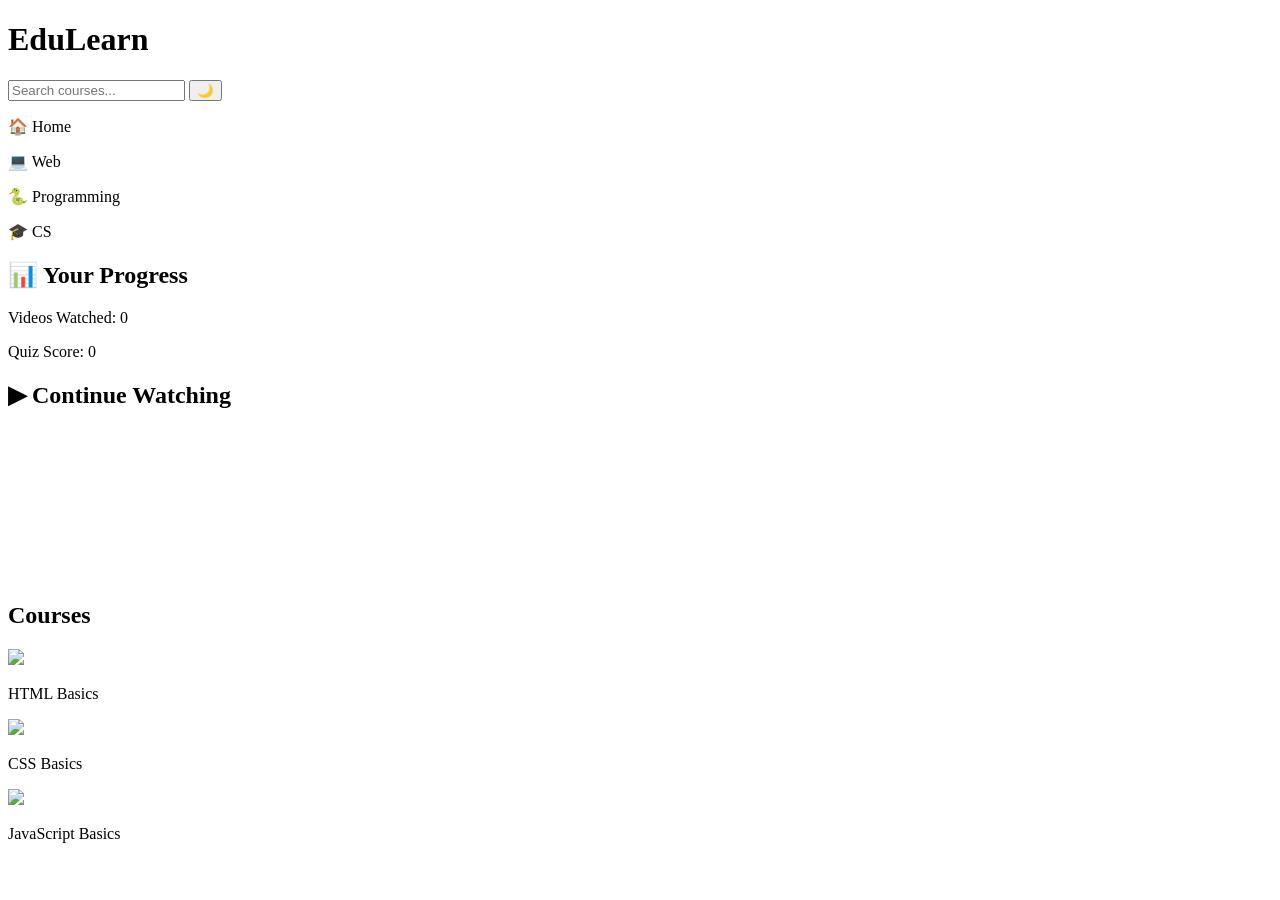
==== demo.html @ db1dd55f "Update demo.html" ====
<!DOCTYPE html>
<html lang="en">
<head>
  <meta charset="UTF-8">
  <meta name="viewport" content="width=device-width, initial-scale=1.0">
  <title>EduLearn</title>
  <link rel="stylesheet" href="app.css">
</head>
<body>

<header>
  <h1>EduLearn</h1>

  <div class="top-bar">
    <input type="text" placeholder="Search courses...">
    <button id="themeToggle">🌙</button>
  </div>
</header>

<nav>
  <p>🏠 Home</p>
  <p>💻 Web</p>
  <p>🐍 Programming</p>
  <p>🎓 CS</p>
</nav>

<section class="progress">
  <h2>📊 Your Progress</h2>
  <p>Videos Watched: <span id="watched">0</span></p>
  <p>Quiz Score: 0</p>
</section>

<section class="player-section">
  <h2>▶ Continue Watching</h2>

  <div class="video-container">
    <iframe 
      id="player"
      src="https://www.youtube.com/embed/UB1O30fR-EE"
      frameborder="0"
      allow="accelerometer; autoplay; clipboard-write; encrypted-media; gyroscope; picture-in-picture"
      allowfullscreen>
    </iframe>
  </div>
</section>

<section class="courses">
  <h2>Courses</h2>

  <div class="card" onclick="loadVideo('UB1O30fR-EE')">
    <img src="https://img.youtube.com/vi/UB1O30fR-EE/0.jpg">
    <p>HTML Basics</p>
  </div>

  <div class="card" onclick="loadVideo('yfoY53QXEnI')">
    <img src="https://img.youtube.com/vi/yfoY53QXEnI/0.jpg">
    <p>CSS Basics</p>
  </div>

  <div class="card" onclick="loadVideo('PkZNo7MFNFg')">
    <img src="https://img.youtube.com/vi/PkZNo7MFNFg/0.jpg">
    <p>JavaScript Basics</p>
  </div>

</section>

<script src="app.js"></script>
</body>
</html>
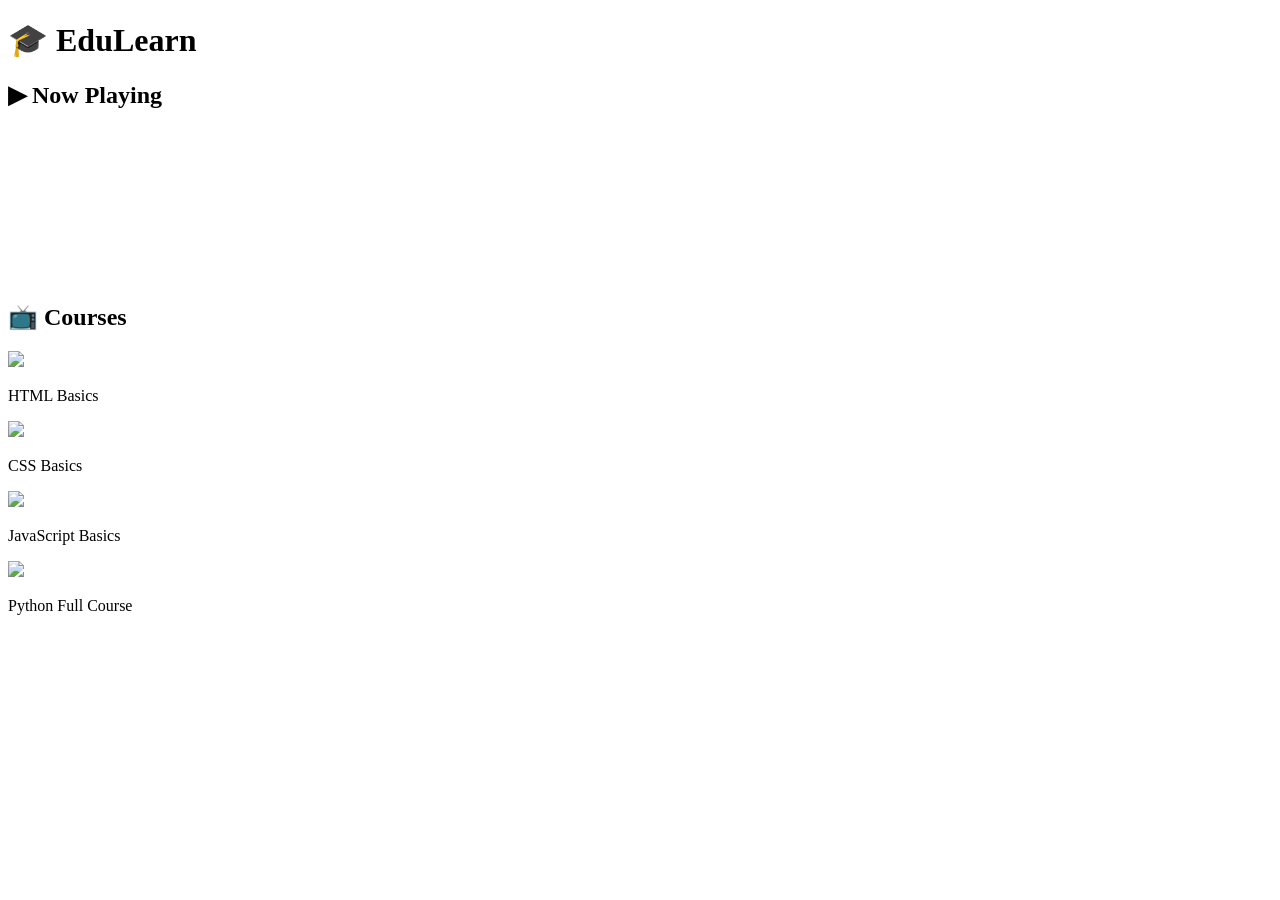
==== commit 743cc329: "Update demo.html" ====
--- a/demo.html
+++ b/demo.html
@@ -9,29 +9,11 @@
 <body>
 
 <header>
-  <h1>EduLearn</h1>
-
-  <div class="top-bar">
-    <input type="text" placeholder="Search courses...">
-    <button id="themeToggle">🌙</button>
-  </div>
+  <h1>🎓 EduLearn</h1>
 </header>
 
-<nav>
-  <p>🏠 Home</p>
-  <p>💻 Web</p>
-  <p>🐍 Programming</p>
-  <p>🎓 CS</p>
-</nav>
-
-<section class="progress">
-  <h2>📊 Your Progress</h2>
-  <p>Videos Watched: <span id="watched">0</span></p>
-  <p>Quiz Score: 0</p>
-</section>
-
 <section class="player-section">
-  <h2>▶ Continue Watching</h2>
+  <h2>▶ Now Playing</h2>
 
   <div class="video-container">
     <iframe 
@@ -45,23 +27,31 @@
 </section>
 
 <section class="courses">
-  <h2>Courses</h2>
+  <h2>📺 Courses</h2>
 
-  <div class="card" onclick="loadVideo('UB1O30fR-EE')">
-    <img src="https://img.youtube.com/vi/UB1O30fR-EE/0.jpg">
-    <p>HTML Basics</p>
+  <div class="grid">
+
+    <div class="card" onclick="loadVideo('UB1O30fR-EE')">
+      <img src="https://img.youtube.com/vi/UB1O30fR-EE/0.jpg">
+      <p>HTML Basics</p>
+    </div>
+
+    <div class="card" onclick="loadVideo('yfoY53QXEnI')">
+      <img src="https://img.youtube.com/vi/yfoY53QXEnI/0.jpg">
+      <p>CSS Basics</p>
+    </div>
+
+    <div class="card" onclick="loadVideo('PkZNo7MFNFg')">
+      <img src="https://img.youtube.com/vi/PkZNo7MFNFg/0.jpg">
+      <p>JavaScript Basics</p>
+    </div>
+
+    <div class="card" onclick="loadVideo('rfscVS0vtbw')">
+      <img src="https://img.youtube.com/vi/rfscVS0vtbw/0.jpg">
+      <p>Python Full Course</p>
+    </div>
+
   </div>
-
-  <div class="card" onclick="loadVideo('yfoY53QXEnI')">
-    <img src="https://img.youtube.com/vi/yfoY53QXEnI/0.jpg">
-    <p>CSS Basics</p>
-  </div>
-
-  <div class="card" onclick="loadVideo('PkZNo7MFNFg')">
-    <img src="https://img.youtube.com/vi/PkZNo7MFNFg/0.jpg">
-    <p>JavaScript Basics</p>
-  </div>
-
 </section>
 
 <script src="app.js"></script>
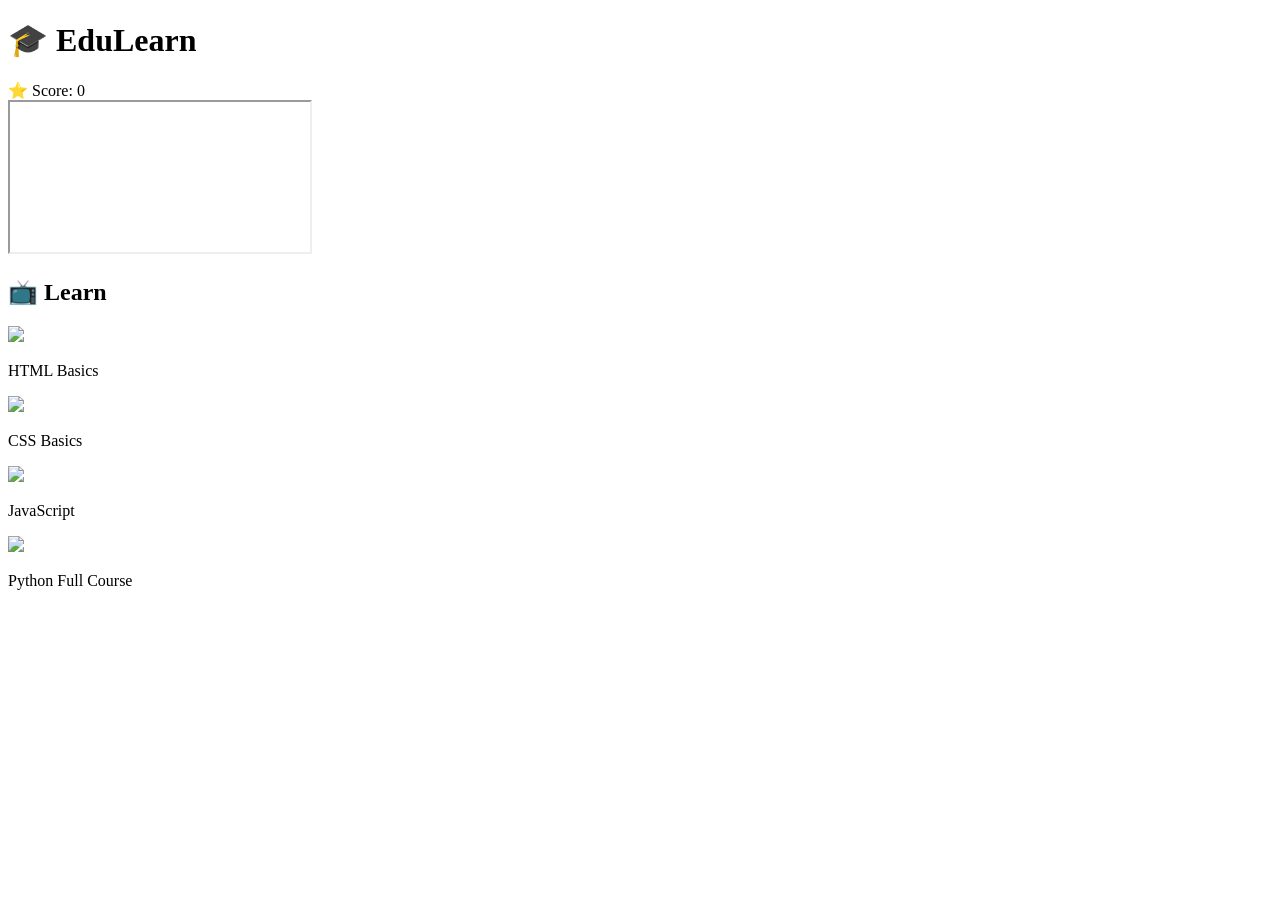
==== commit d58d7aba: "Update demo.html" ====
--- a/demo.html
+++ b/demo.html
@@ -10,49 +10,54 @@
 
 <header>
   <h1>🎓 EduLearn</h1>
+  <div class="score-box">
+    ⭐ Score: <span id="score">0</span>
+  </div>
 </header>
 
-<section class="player-section">
-  <h2>▶ Now Playing</h2>
+<main>
 
-  <div class="video-container">
-    <iframe 
-      id="player"
-      src="https://www.youtube.com/embed/UB1O30fR-EE"
-      frameborder="0"
-      allow="accelerometer; autoplay; clipboard-write; encrypted-media; gyroscope; picture-in-picture"
-      allowfullscreen>
-    </iframe>
-  </div>
-</section>
+  <!-- PLAYER -->
+  <section class="player-section">
+    <div class="video-container">
+      <iframe 
+        id="player"
+        src="https://www.youtube.com/embed/UB1O30fR-EE"
+        allowfullscreen>
+      </iframe>
+    </div>
+  </section>
 
-<section class="courses">
-  <h2>📺 Courses</h2>
+  <!-- COURSES -->
+  <section class="courses">
+    <h2>📺 Learn</h2>
 
-  <div class="grid">
+    <div class="grid">
 
-    <div class="card" onclick="loadVideo('UB1O30fR-EE')">
-      <img src="https://img.youtube.com/vi/UB1O30fR-EE/0.jpg">
-      <p>HTML Basics</p>
+      <div class="card" onclick="loadVideo('UB1O30fR-EE')">
+        <img src="https://img.youtube.com/vi/UB1O30fR-EE/0.jpg">
+        <p>HTML Basics</p>
+      </div>
+
+      <div class="card" onclick="loadVideo('yfoY53QXEnI')">
+        <img src="https://img.youtube.com/vi/yfoY53QXEnI/0.jpg">
+        <p>CSS Basics</p>
+      </div>
+
+      <div class="card" onclick="loadVideo('PkZNo7MFNFg')">
+        <img src="https://img.youtube.com/vi/PkZNo7MFNFg/0.jpg">
+        <p>JavaScript</p>
+      </div>
+
+      <div class="card" onclick="loadVideo('rfscVS0vtbw')">
+        <img src="https://img.youtube.com/vi/rfscVS0vtbw/0.jpg">
+        <p>Python Full Course</p>
+      </div>
+
     </div>
+  </section>
 
-    <div class="card" onclick="loadVideo('yfoY53QXEnI')">
-      <img src="https://img.youtube.com/vi/yfoY53QXEnI/0.jpg">
-      <p>CSS Basics</p>
-    </div>
-
-    <div class="card" onclick="loadVideo('PkZNo7MFNFg')">
-      <img src="https://img.youtube.com/vi/PkZNo7MFNFg/0.jpg">
-      <p>JavaScript Basics</p>
-    </div>
-
-    <div class="card" onclick="loadVideo('rfscVS0vtbw')">
-      <img src="https://img.youtube.com/vi/rfscVS0vtbw/0.jpg">
-      <p>Python Full Course</p>
-    </div>
-
-  </div>
-</section>
+</main>
 
 <script src="app.js"></script>
 </body>
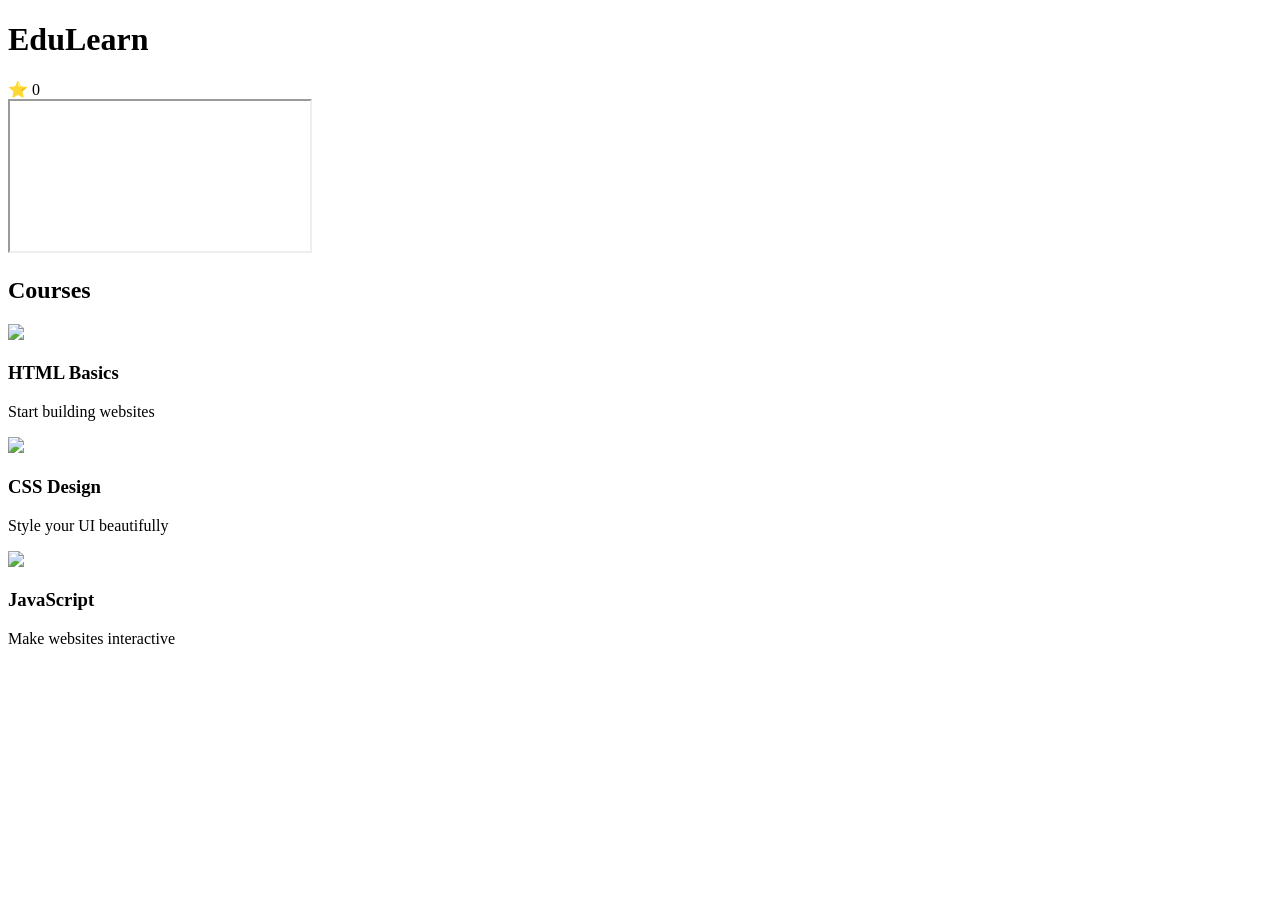
==== commit 87a5a4e1: "Update demo.html" ====
--- a/demo.html
+++ b/demo.html
@@ -9,55 +9,48 @@
 <body>
 
 <header>
-  <h1>🎓 EduLearn</h1>
-  <div class="score-box">
-    ⭐ Score: <span id="score">0</span>
-  </div>
+  <h1>EduLearn</h1>
+  <div class="score">⭐ <span id="score">0</span></div>
 </header>
 
-<main>
+<!-- VIDEO -->
+<section class="player">
+  <iframe 
+    id="player"
+    src="https://www.youtube.com/embed/UB1O30fR-EE"
+    allowfullscreen>
+  </iframe>
+</section>
 
-  <!-- PLAYER -->
-  <section class="player-section">
-    <div class="video-container">
-      <iframe 
-        id="player"
-        src="https://www.youtube.com/embed/UB1O30fR-EE"
-        allowfullscreen>
-      </iframe>
+<!-- COURSES -->
+<section class="section">
+  <h2>Courses</h2>
+
+  <div class="card" onclick="loadVideo('UB1O30fR-EE')">
+    <img src="https://img.youtube.com/vi/UB1O30fR-EE/0.jpg">
+    <div>
+      <h3>HTML Basics</h3>
+      <p>Start building websites</p>
     </div>
-  </section>
+  </div>
 
-  <!-- COURSES -->
-  <section class="courses">
-    <h2>📺 Learn</h2>
+  <div class="card" onclick="loadVideo('yfoY53QXEnI')">
+    <img src="https://img.youtube.com/vi/yfoY53QXEnI/0.jpg">
+    <div>
+      <h3>CSS Design</h3>
+      <p>Style your UI beautifully</p>
+    </div>
+  </div>
 
-    <div class="grid">
+  <div class="card" onclick="loadVideo('PkZNo7MFNFg')">
+    <img src="https://img.youtube.com/vi/PkZNo7MFNFg/0.jpg">
+    <div>
+      <h3>JavaScript</h3>
+      <p>Make websites interactive</p>
+    </div>
+  </div>
 
-      <div class="card" onclick="loadVideo('UB1O30fR-EE')">
-        <img src="https://img.youtube.com/vi/UB1O30fR-EE/0.jpg">
-        <p>HTML Basics</p>
-      </div>
-
-      <div class="card" onclick="loadVideo('yfoY53QXEnI')">
-        <img src="https://img.youtube.com/vi/yfoY53QXEnI/0.jpg">
-        <p>CSS Basics</p>
-      </div>
-
-      <div class="card" onclick="loadVideo('PkZNo7MFNFg')">
-        <img src="https://img.youtube.com/vi/PkZNo7MFNFg/0.jpg">
-        <p>JavaScript</p>
-      </div>
-
-      <div class="card" onclick="loadVideo('rfscVS0vtbw')">
-        <img src="https://img.youtube.com/vi/rfscVS0vtbw/0.jpg">
-        <p>Python Full Course</p>
-      </div>
-
-    </div>
-  </section>
-
-</main>
+</section>
 
 <script src="app.js"></script>
 </body>
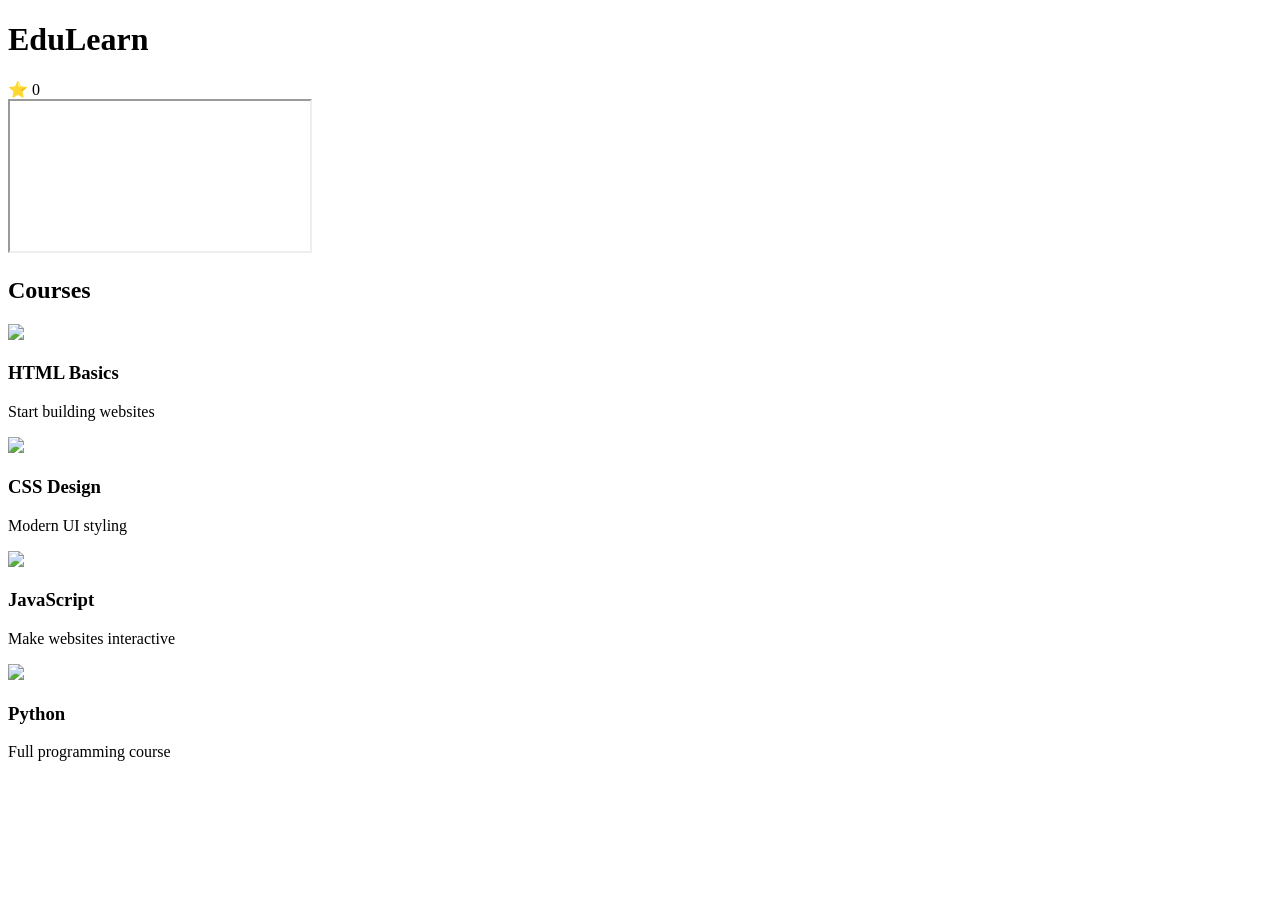
==== commit 61bd16cd: "Update demo.html" ====
--- a/demo.html
+++ b/demo.html
@@ -13,7 +13,7 @@
   <div class="score">⭐ <span id="score">0</span></div>
 </header>
 
-<!-- VIDEO -->
+<!-- VIDEO PLAYER -->
 <section class="player">
   <iframe 
     id="player"
@@ -22,34 +22,37 @@
   </iframe>
 </section>
 
-<!-- COURSES -->
+<!-- COURSES GRID -->
 <section class="section">
   <h2>Courses</h2>
 
-  <div class="card" onclick="loadVideo('UB1O30fR-EE')">
-    <img src="https://img.youtube.com/vi/UB1O30fR-EE/0.jpg">
-    <div>
+  <div class="grid">
+
+    <div class="card" onclick="loadVideo('UB1O30fR-EE')">
+      <img src="https://img.youtube.com/vi/UB1O30fR-EE/0.jpg">
       <h3>HTML Basics</h3>
       <p>Start building websites</p>
     </div>
-  </div>
 
-  <div class="card" onclick="loadVideo('yfoY53QXEnI')">
-    <img src="https://img.youtube.com/vi/yfoY53QXEnI/0.jpg">
-    <div>
+    <div class="card" onclick="loadVideo('yfoY53QXEnI')">
+      <img src="https://img.youtube.com/vi/yfoY53QXEnI/0.jpg">
       <h3>CSS Design</h3>
-      <p>Style your UI beautifully</p>
+      <p>Modern UI styling</p>
     </div>
-  </div>
 
-  <div class="card" onclick="loadVideo('PkZNo7MFNFg')">
-    <img src="https://img.youtube.com/vi/PkZNo7MFNFg/0.jpg">
-    <div>
+    <div class="card" onclick="loadVideo('PkZNo7MFNFg')">
+      <img src="https://img.youtube.com/vi/PkZNo7MFNFg/0.jpg">
       <h3>JavaScript</h3>
       <p>Make websites interactive</p>
     </div>
+
+    <div class="card" onclick="loadVideo('rfscVS0vtbw')">
+      <img src="https://img.youtube.com/vi/rfscVS0vtbw/0.jpg">
+      <h3>Python</h3>
+      <p>Full programming course</p>
+    </div>
+
   </div>
-
 </section>
 
 <script src="app.js"></script>
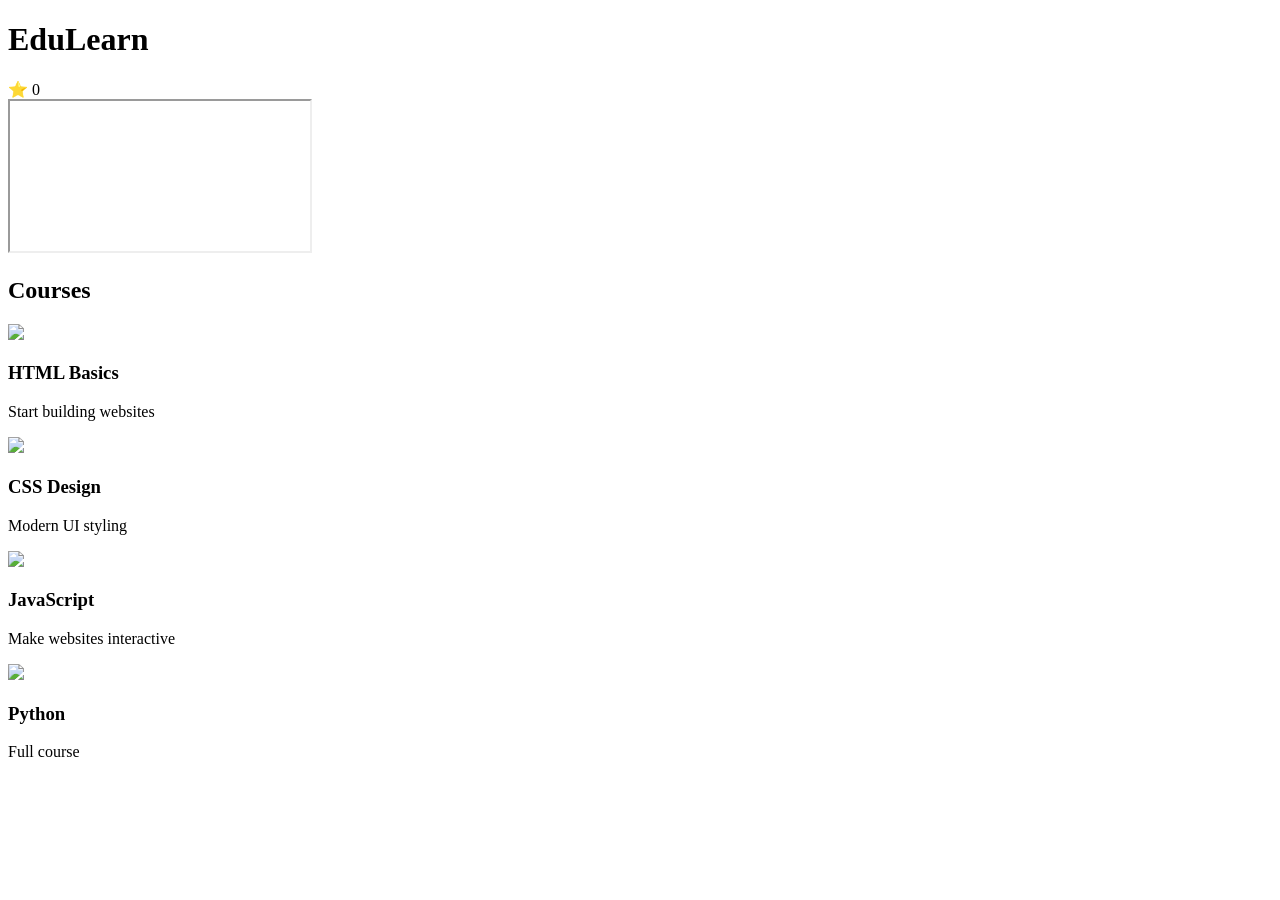
==== commit 394fd35f: "Update demo.html" ====
--- a/demo.html
+++ b/demo.html
@@ -13,47 +13,51 @@
   <div class="score">⭐ <span id="score">0</span></div>
 </header>
 
-<!-- VIDEO PLAYER -->
-<section class="player">
-  <iframe 
-    id="player"
-    src="https://www.youtube.com/embed/UB1O30fR-EE"
-    allowfullscreen>
-  </iframe>
-</section>
+<main>
 
-<!-- COURSES GRID -->
-<section class="section">
-  <h2>Courses</h2>
+  <!-- PLAYER -->
+  <section class="player">
+    <iframe 
+      id="player"
+      src="https://www.youtube.com/embed/UB1O30fR-EE"
+      allowfullscreen>
+    </iframe>
+  </section>
 
-  <div class="grid">
+  <!-- COURSES -->
+  <section class="courses">
+    <h2>Courses</h2>
 
-    <div class="card" onclick="loadVideo('UB1O30fR-EE')">
-      <img src="https://img.youtube.com/vi/UB1O30fR-EE/0.jpg">
-      <h3>HTML Basics</h3>
-      <p>Start building websites</p>
+    <div class="grid">
+
+      <div class="card" onclick="loadVideo('UB1O30fR-EE')">
+        <img src="https://img.youtube.com/vi/UB1O30fR-EE/0.jpg">
+        <h3>HTML Basics</h3>
+        <p>Start building websites</p>
+      </div>
+
+      <div class="card" onclick="loadVideo('yfoY53QXEnI')">
+        <img src="https://img.youtube.com/vi/yfoY53QXEnI/0.jpg">
+        <h3>CSS Design</h3>
+        <p>Modern UI styling</p>
+      </div>
+
+      <div class="card" onclick="loadVideo('PkZNo7MFNFg')">
+        <img src="https://img.youtube.com/vi/PkZNo7MFNFg/0.jpg">
+        <h3>JavaScript</h3>
+        <p>Make websites interactive</p>
+      </div>
+
+      <div class="card" onclick="loadVideo('rfscVS0vtbw')">
+        <img src="https://img.youtube.com/vi/rfscVS0vtbw/0.jpg">
+        <h3>Python</h3>
+        <p>Full course</p>
+      </div>
+
     </div>
+  </section>
 
-    <div class="card" onclick="loadVideo('yfoY53QXEnI')">
-      <img src="https://img.youtube.com/vi/yfoY53QXEnI/0.jpg">
-      <h3>CSS Design</h3>
-      <p>Modern UI styling</p>
-    </div>
-
-    <div class="card" onclick="loadVideo('PkZNo7MFNFg')">
-      <img src="https://img.youtube.com/vi/PkZNo7MFNFg/0.jpg">
-      <h3>JavaScript</h3>
-      <p>Make websites interactive</p>
-    </div>
-
-    <div class="card" onclick="loadVideo('rfscVS0vtbw')">
-      <img src="https://img.youtube.com/vi/rfscVS0vtbw/0.jpg">
-      <h3>Python</h3>
-      <p>Full programming course</p>
-    </div>
-
-  </div>
-</section>
+</main>
 
 <script src="app.js"></script>
 </body>
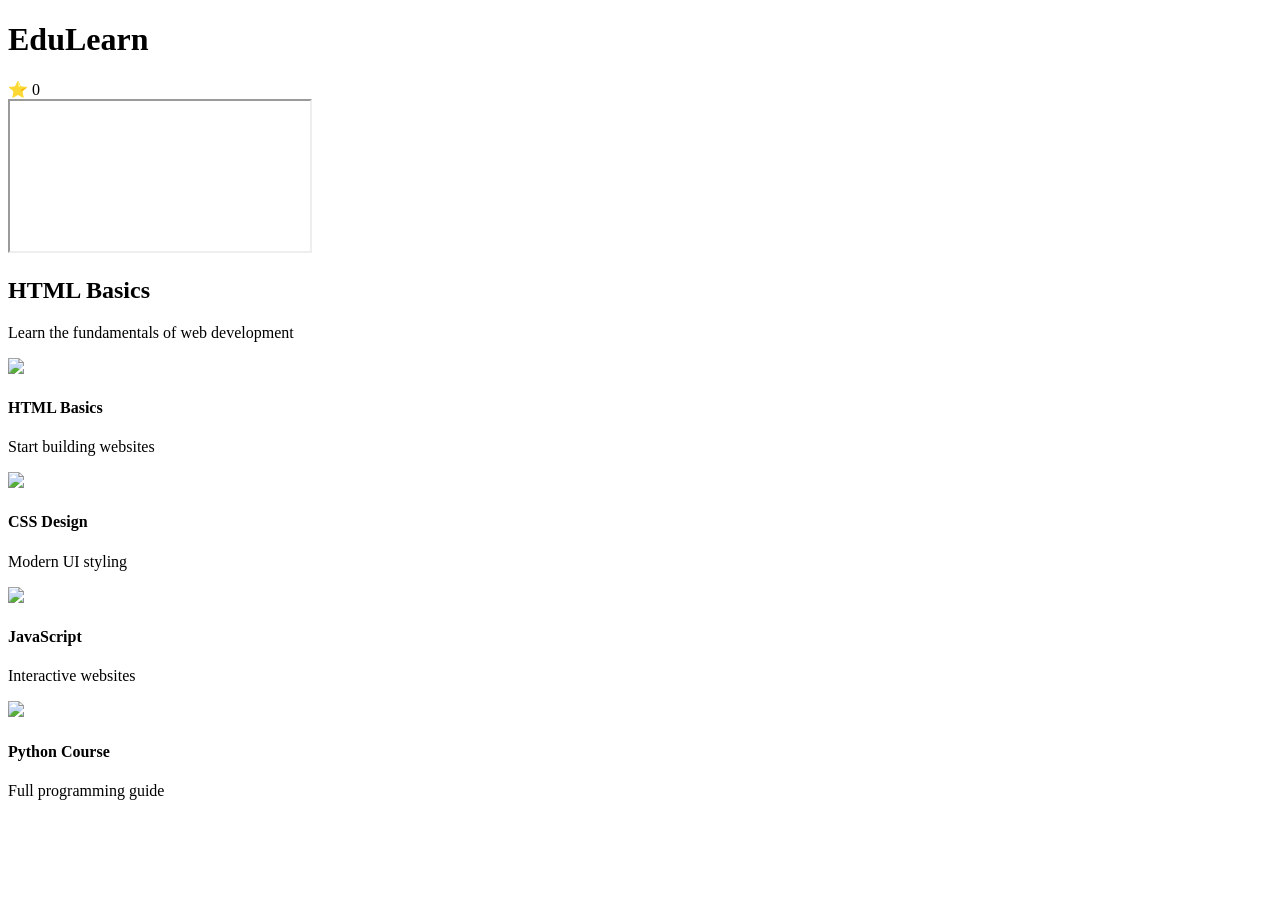
==== commit f46e6ecc: "Update demo.html" ====
--- a/demo.html
+++ b/demo.html
@@ -15,47 +15,58 @@
 
 <main>
 
-  <!-- PLAYER -->
-  <section class="player">
-    <iframe 
-      id="player"
-      src="https://www.youtube.com/embed/UB1O30fR-EE"
-      allowfullscreen>
-    </iframe>
+  <!-- LEFT: PLAYER -->
+  <section class="left">
+    <div class="video-box">
+      <iframe 
+        id="player"
+        src="https://www.youtube.com/embed/UB1O30fR-EE"
+        allowfullscreen>
+      </iframe>
+    </div>
+
+    <div class="video-info">
+      <h2 id="videoTitle">HTML Basics</h2>
+      <p>Learn the fundamentals of web development</p>
+    </div>
   </section>
 
-  <!-- COURSES -->
-  <section class="courses">
-    <h2>Courses</h2>
+  <!-- RIGHT: RECOMMENDED -->
+  <aside class="right">
 
-    <div class="grid">
-
-      <div class="card" onclick="loadVideo('UB1O30fR-EE')">
-        <img src="https://img.youtube.com/vi/UB1O30fR-EE/0.jpg">
-        <h3>HTML Basics</h3>
+    <div class="rec-card" onclick="loadVideo('UB1O30fR-EE','HTML Basics')">
+      <img src="https://img.youtube.com/vi/UB1O30fR-EE/0.jpg">
+      <div>
+        <h4>HTML Basics</h4>
         <p>Start building websites</p>
       </div>
+    </div>
 
-      <div class="card" onclick="loadVideo('yfoY53QXEnI')">
-        <img src="https://img.youtube.com/vi/yfoY53QXEnI/0.jpg">
-        <h3>CSS Design</h3>
+    <div class="rec-card" onclick="loadVideo('yfoY53QXEnI','CSS Design')">
+      <img src="https://img.youtube.com/vi/yfoY53QXEnI/0.jpg">
+      <div>
+        <h4>CSS Design</h4>
         <p>Modern UI styling</p>
       </div>
+    </div>
 
-      <div class="card" onclick="loadVideo('PkZNo7MFNFg')">
-        <img src="https://img.youtube.com/vi/PkZNo7MFNFg/0.jpg">
-        <h3>JavaScript</h3>
-        <p>Make websites interactive</p>
+    <div class="rec-card" onclick="loadVideo('PkZNo7MFNFg','JavaScript')">
+      <img src="https://img.youtube.com/vi/PkZNo7MFNFg/0.jpg">
+      <div>
+        <h4>JavaScript</h4>
+        <p>Interactive websites</p>
       </div>
+    </div>
 
-      <div class="card" onclick="loadVideo('rfscVS0vtbw')">
-        <img src="https://img.youtube.com/vi/rfscVS0vtbw/0.jpg">
-        <h3>Python</h3>
-        <p>Full course</p>
+    <div class="rec-card" onclick="loadVideo('rfscVS0vtbw','Python Course')">
+      <img src="https://img.youtube.com/vi/rfscVS0vtbw/0.jpg">
+      <div>
+        <h4>Python Course</h4>
+        <p>Full programming guide</p>
       </div>
+    </div>
 
-    </div>
-  </section>
+  </aside>
 
 </main>
 
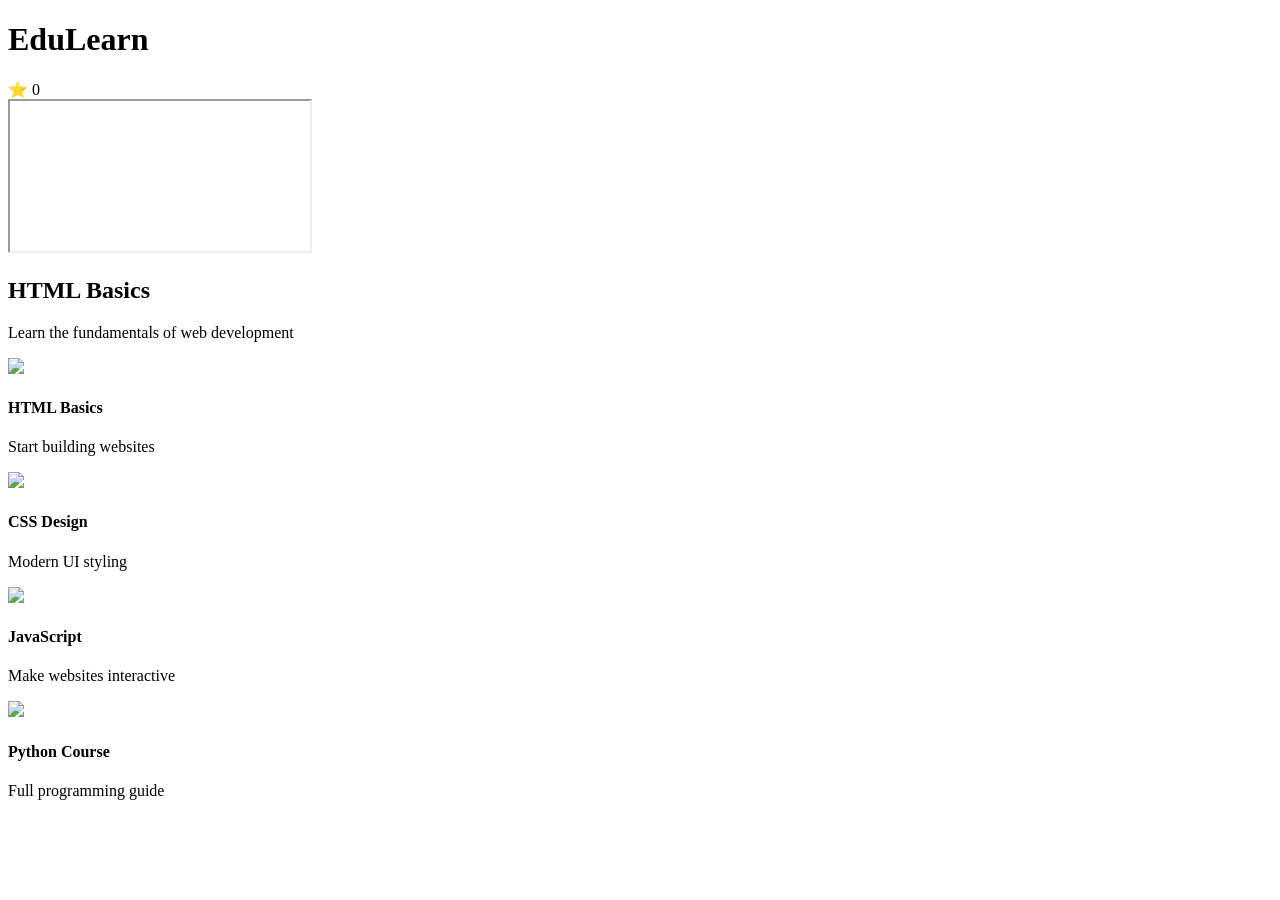
==== commit e126aef3: "Update demo.html" ====
--- a/demo.html
+++ b/demo.html
@@ -15,7 +15,7 @@
 
 <main>
 
-  <!-- LEFT: PLAYER -->
+  <!-- LEFT: VIDEO -->
   <section class="left">
     <div class="video-box">
       <iframe 
@@ -26,15 +26,15 @@
     </div>
 
     <div class="video-info">
-      <h2 id="videoTitle">HTML Basics</h2>
+      <h2 id="title">HTML Basics</h2>
       <p>Learn the fundamentals of web development</p>
     </div>
   </section>
 
-  <!-- RIGHT: RECOMMENDED -->
+  <!-- RIGHT: VIDEOS -->
   <aside class="right">
 
-    <div class="rec-card" onclick="loadVideo('UB1O30fR-EE','HTML Basics')">
+    <div class="card" onclick="loadVideo('UB1O30fR-EE','HTML Basics')">
       <img src="https://img.youtube.com/vi/UB1O30fR-EE/0.jpg">
       <div>
         <h4>HTML Basics</h4>
@@ -42,7 +42,7 @@
       </div>
     </div>
 
-    <div class="rec-card" onclick="loadVideo('yfoY53QXEnI','CSS Design')">
+    <div class="card" onclick="loadVideo('yfoY53QXEnI','CSS Design')">
       <img src="https://img.youtube.com/vi/yfoY53QXEnI/0.jpg">
       <div>
         <h4>CSS Design</h4>
@@ -50,15 +50,15 @@
       </div>
     </div>
 
-    <div class="rec-card" onclick="loadVideo('PkZNo7MFNFg','JavaScript')">
+    <div class="card" onclick="loadVideo('PkZNo7MFNFg','JavaScript')">
       <img src="https://img.youtube.com/vi/PkZNo7MFNFg/0.jpg">
       <div>
         <h4>JavaScript</h4>
-        <p>Interactive websites</p>
+        <p>Make websites interactive</p>
       </div>
     </div>
 
-    <div class="rec-card" onclick="loadVideo('rfscVS0vtbw','Python Course')">
+    <div class="card" onclick="loadVideo('rfscVS0vtbw','Python Course')">
       <img src="https://img.youtube.com/vi/rfscVS0vtbw/0.jpg">
       <div>
         <h4>Python Course</h4>
